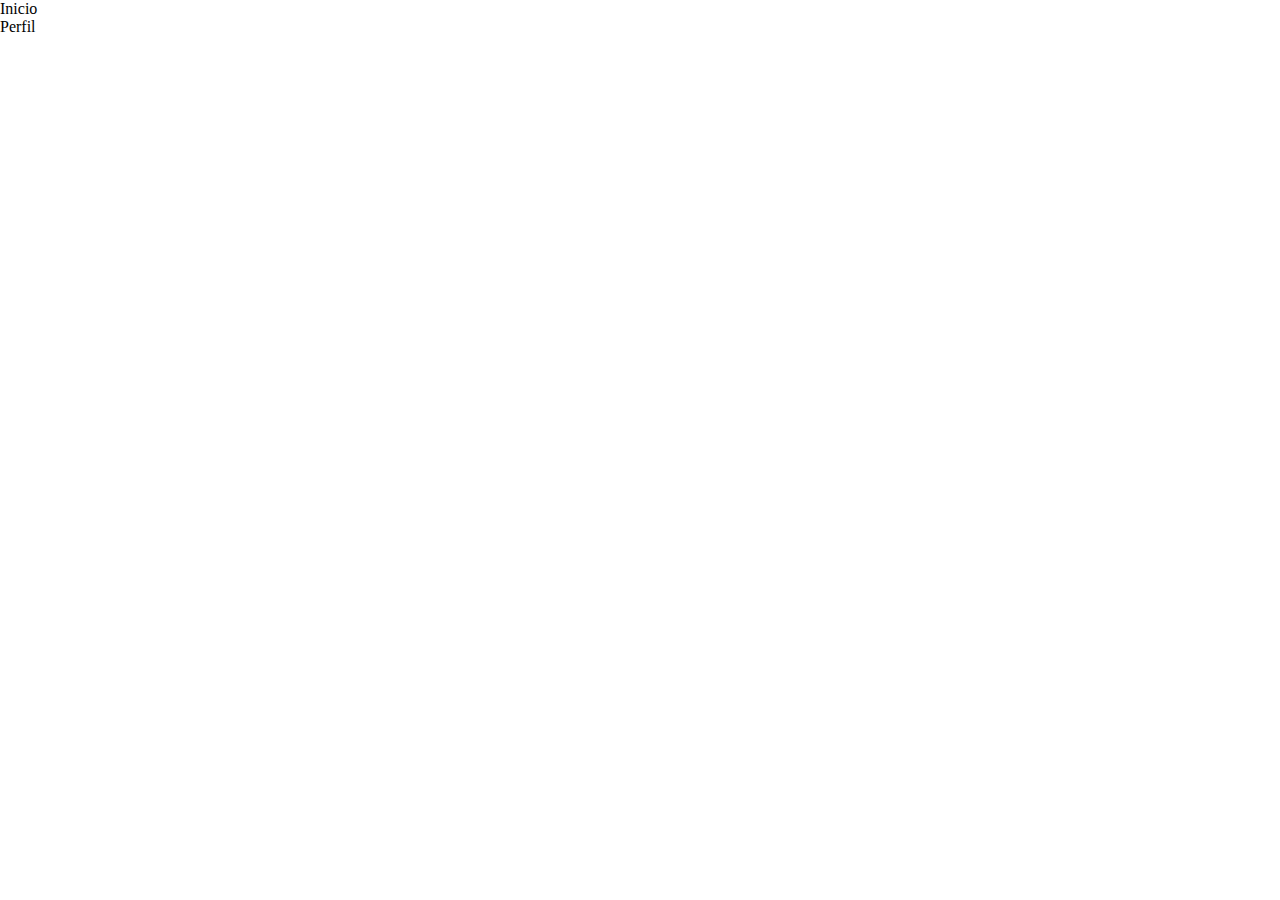
==== perfil.html @ 1ebb279f "perfil en progreso" ====
<!DOCTYPE html>
<html lang="en">
<head>
    <meta charset="UTF-8">
    <meta http-equiv="X-UA-Compatible" content="IE=edge">
    <meta name="viewport" content="width=device-width, initial-scale=1.0">
    <title>El Cuervo</title>
    <link rel="stylesheet" href="./css/style.css">
</head>
<body>
    <header>
        <nav class="main-nav">
            <ul>
                <li class="list-item">Inicio</li>
                <li class="list-item">Perfil</li>
            </ul>
        </nav>
    </header>
    <main>

    </main>
</body>
</html>
---- css/style.css ----
* {
    padding: 0;
    margin: 0;
    border: 0;
}
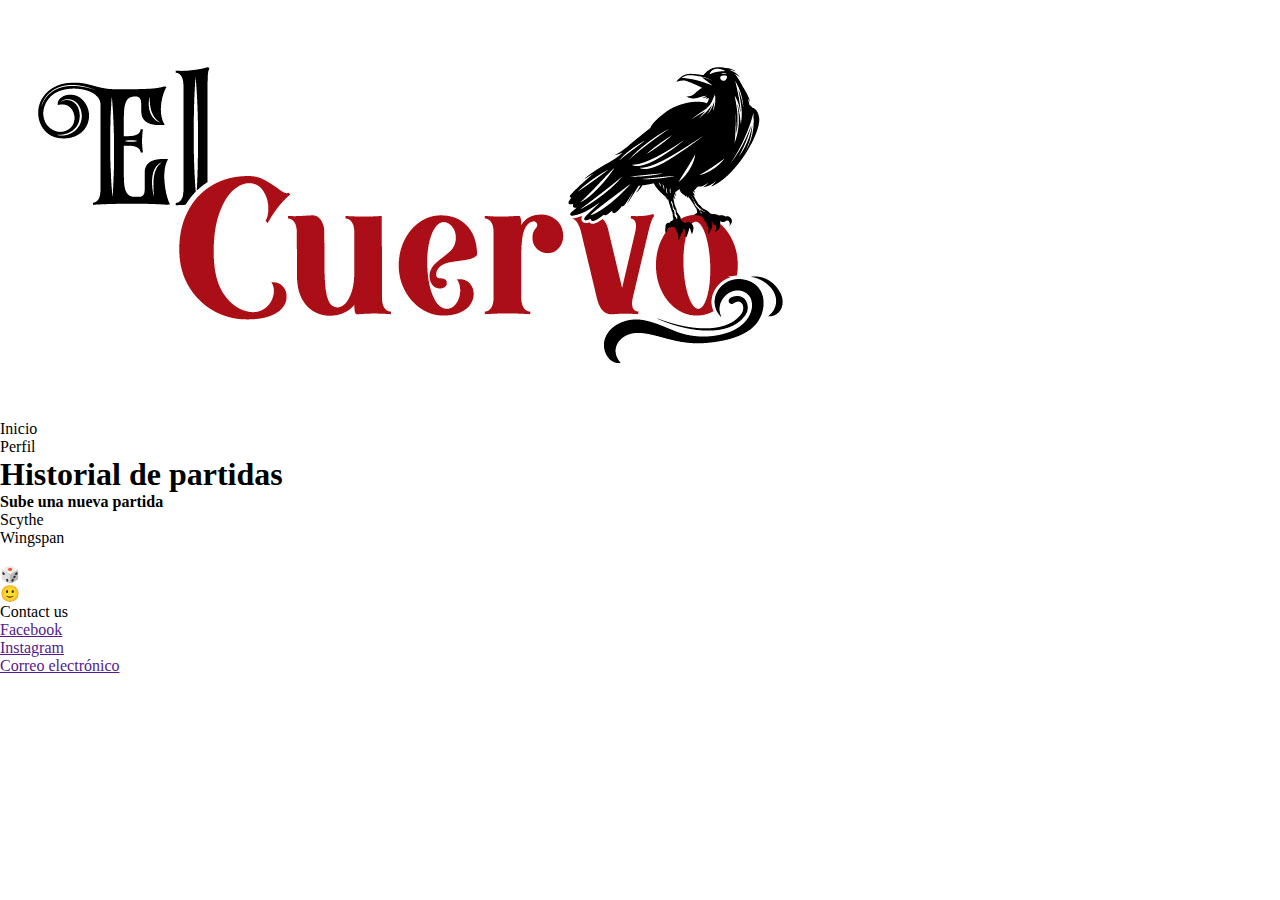
==== commit 6706360c: "Merge pull request #2 from nadiafigo/add_profile_page" ====
--- a/perfil.html
+++ b/perfil.html
@@ -4,11 +4,12 @@
     <meta charset="UTF-8">
     <meta http-equiv="X-UA-Compatible" content="IE=edge">
     <meta name="viewport" content="width=device-width, initial-scale=1.0">
-    <title>El Cuervo</title>
+    <title>Mi perfil | El Cuervo</title>
     <link rel="stylesheet" href="./css/style.css">
 </head>
 <body>
     <header>
+        <img src="./img/logo_Logo copia.jpg" alt="Logo">
         <nav class="main-nav">
             <ul>
                 <li class="list-item">Inicio</li>
@@ -17,7 +18,31 @@
         </nav>
     </header>
     <main>
-
+        <h1>Historial de partidas</h1>
+        <div>
+            <p><strong>Sube una nueva partida</strong></p>
+            <p>Scythe</p>
+            <p>Wingspan</p>
+            <br>
+        </div>
     </main>
+    <footer>
+        <div>
+            <ul>
+                <li>🎲</li>
+                <li>🙂</li>
+            </ul>
+        </div>
+        <div>
+            <p>Contact us</p>
+            <nav class="footer-nav">
+                <ul>
+                    <li><a href="">Facebook</a></li>
+                    <li><a href="">Instagram</a></li>
+                    <li><a href="">Correo electrónico</a></li>
+                </ul>
+            </nav>
+        </div>
+    </footer>
 </body>
 </html>